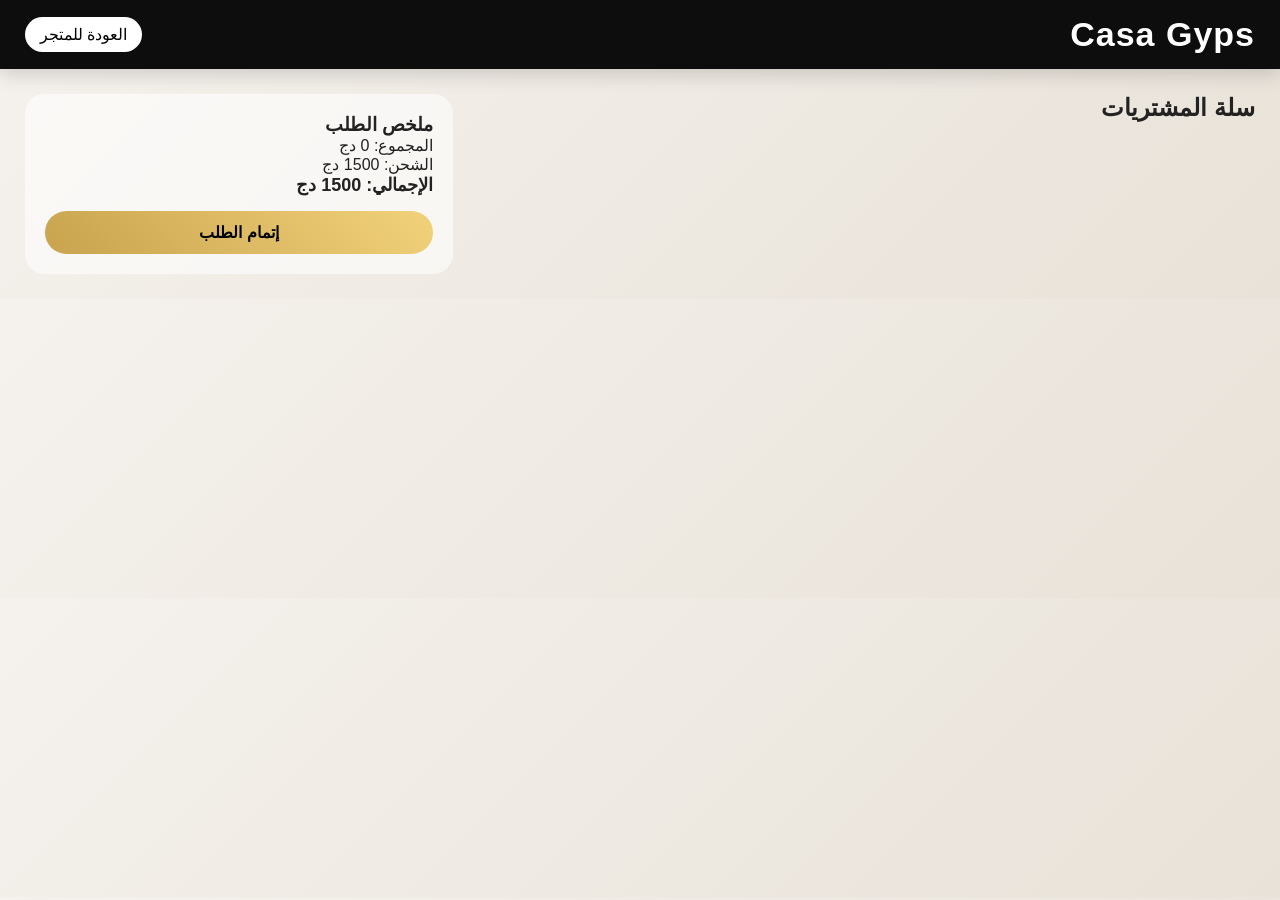
==== public/cart.html @ d495e09c "ismail" ====
<!DOCTYPE html>
<html lang="ar" dir="rtl">
<head>
<meta charset="UTF-8">
<title>سلة المشتريات</title>
<meta name="viewport" content="width=device-width, initial-scale=1.0">

<link rel="stylesheet" href="css/style.css">
</head>

<body>

<header class="top-header">
  <div class="logo">Casa Gyps</div>
  <a href="index.html" class="btn-light">العودة للمتجر</a>
</header>

<section class="cart-page">

  <div class="cart-items">
    <h2>سلة المشتريات</h2>
    <div id="cartItems"></div>
  </div>

  <div class="cart-summary">
    <h3>ملخص الطلب</h3>
    <p>المجموع: <span id="subtotal"></span></p>
    <p>الشحن: 1500 دج</p>
    <p class="total">الإجمالي: <span id="total"></span></p>

    <a href="checkout.html" class="btn-gold">إتمام الطلب</a>
  </div>

</section>

<script src="js/cart.js"></script>
</body>
</html>
---- public/css/style.css ----
* {
  margin: 0;
  padding: 0;
  box-sizing: border-box;
}

body {
  font-family: Arial, sans-serif;
  background: #f7f3ee;
  color: #222;
  direction: rtl;
}

a {
  text-decoration: none;
}

.top-header {
  background: #111;
  color: #fff;
  padding: 18px 40px;
  display: flex;
  justify-content: space-between;
  align-items: center;
  position: sticky;
  top: 0;
  z-index: 1000;
}

.logo {
  font-size: 34px;
  font-weight: bold;
  color: #fff;
}

.main-nav {
  display: flex;
  gap: 30px;
}

.main-nav a {
  color: #eee;
  font-size: 17px;
  transition: 0.3s;
}

.main-nav a:hover,
.main-nav a.active {
  color: #c89b4b;
}

.header-icons .cart-link {
  color: #fff;
  font-size: 20px;
  background: #c89b4b;
  padding: 10px 14px;
  border-radius: 30px;
}

.hero {
  height: 88vh;
  background: url('../images/hero.jpg') center center/cover no-repeat;
  position: relative;
}

.hero-overlay {
  background: linear-gradient(to left, rgba(0,0,0,0.25), rgba(0,0,0,0.45));
  width: 100%;
  height: 100%;
  display: flex;
  align-items: center;
  padding: 0 8%;
}

.hero-content {
  max-width: 600px;
  color: #fff;
}

.hero-content h1 {
  font-size: 62px;
  margin-bottom: 18px;
  line-height: 1.3;
}

.hero-content p {
  font-size: 24px;
  margin-bottom: 28px;
  color: #f4f1ed;
}

.hero-buttons {
  display: flex;
  gap: 15px;
  flex-wrap: wrap;
}

.btn {
  padding: 14px 28px;
  border-radius: 10px;
  font-size: 18px;
  display: inline-block;
  transition: 0.3s;
}

.btn-gold {
  background: #c89b4b;
  color: #fff;
}

.btn-gold:hover {
  background: #b78634;
}

.btn-light {
  background: #fff;
  color: #222;
}

.btn-light:hover {
  background: #eee;
}

.section-title {
  text-align: center;
  margin-bottom: 30px;
}

.section-title h2 {
  font-size: 42px;
  margin-bottom: 10px;
  color: #111;
}

.section-title p {
  color: #666;
  font-size: 18px;
}

.categories,
.featured-products,
.why-us {
  padding: 70px 8%;
}

.categories-grid {
  display: grid;
  grid-template-columns: repeat(3, 1fr);
  gap: 25px;
}

.category-card {
  background: #fff;
  border-radius: 18px;
  overflow: hidden;
  box-shadow: 0 8px 24px rgba(0,0,0,0.08);
  transition: 0.3s;
}

.category-card:hover {
  transform: translateY(-8px);
}

.category-card img {
  width: 100%;
  height: 260px;
  object-fit: cover;
}

.category-name {
  padding: 18px;
  text-align: center;
  font-size: 24px;
  font-weight: bold;
  background: #fff;
}

.products-grid {
  display: grid;
  grid-template-columns: repeat(4, 1fr);
  gap: 25px;
}

.product-card {
  background: #fff;
  border-radius: 18px;
  overflow: hidden;
  box-shadow: 0 8px 22px rgba(0,0,0,0.08);
  transition: 0.3s;
}

.product-card:hover {
  transform: translateY(-8px);
}

.product-card img {
  width: 100%;
  height: 270px;
  object-fit: cover;
}

.product-card h3 {
  font-size: 23px;
  padding: 18px 18px 8px;
}

.product-card p {
  padding: 0 18px 14px;
  color: #444;
  font-size: 20px;
}

.product-card button {
  width: calc(100% - 36px);
  margin: 0 18px 18px;
  padding: 14px;
  border: none;
  border-radius: 10px;
  background: #111;
  color: #fff;
  font-size: 17px;
  cursor: pointer;
  transition: 0.3s;
}

.product-card button:hover {
  background: #c89b4b;
}

.promo-banner {
  margin: 30px 8% 70px;
  border-radius: 22px;
  overflow: hidden;
  background: linear-gradient(to left, rgba(25,18,10,0.88), rgba(60,40,20,0.75)),
              url('../images/banner.jpg') center center/cover no-repeat;
  min-height: 300px;
  display: flex;
  align-items: center;
  padding: 40px;
}

.promo-content {
  color: #fff;
  max-width: 520px;
}

.promo-content h2 {
  font-size: 44px;
  margin-bottom: 12px;
}

.promo-content p {
  font-size: 22px;
  margin-bottom: 22px;
}

.why-grid {
  display: grid;
  grid-template-columns: repeat(3, 1fr);
  gap: 25px;
}

.why-card {
  background: #fff;
  border-radius: 18px;
  padding: 30px;
  text-align: center;
  box-shadow: 0 8px 22px rgba(0,0,0,0.07);
}

.why-card span {
  font-size: 42px;
  display: block;
  margin-bottom: 14px;
}

.why-card h3 {
  font-size: 24px;
  margin-bottom: 12px;
}

.why-card p {
  color: #666;
  font-size: 17px;
  line-height: 1.8;
}

.footer {
  background: #111;
  color: #fff;
  padding: 50px 8%;
  display: grid;
  grid-template-columns: 1.3fr 1fr 1fr;
  gap: 30px;
}

.footer h3,
.footer h4 {
  margin-bottom: 16px;
}

.footer a,
.footer p {
  display: block;
  color: #ddd;
  margin-bottom: 10px;
  font-size: 16px;
}

@media (max-width: 992px) {
  .products-grid,
  .categories-grid,
  .why-grid,
  .footer {
    grid-template-columns: repeat(2, 1fr);
  }

  .hero-content h1 {
    font-size: 44px;
  }

  .hero-content p {
    font-size: 20px;
  }
}

@media (max-width: 768px) {
  .top-header {
    flex-direction: column;
    gap: 15px;
    padding: 20px;
  }

  .main-nav {
    flex-wrap: wrap;
    justify-content: center;
    gap: 15px;
  }

  .products-grid,
  .categories-grid,
  .why-grid,
  .footer {
    grid-template-columns: 1fr;
  }

  .hero {
    height: 75vh;
  }

  .hero-content h1 {
    font-size: 34px;
  }

  .hero-content p {
    font-size: 18px;
  }

  .section-title h2 {
    font-size: 30px;
  }

  .promo-content h2 {
    font-size: 30px;
  }

  .promo-content p {
    font-size: 18px;
  }
}
/* =========================
   Animations + Effects
========================= */

/* Smooth scroll */
html {
  scroll-behavior: smooth;
}

/* عام */
* {
  transition: all 0.3s ease;
}

/* ظهور العناصر بتأثير خفيف */
.fade-up {
  opacity: 0;
  transform: translateY(30px);
}

.fade-up.show {
  opacity: 1;
  transform: translateY(0);
  transition: 0.6s;
}

.fade-in {
  opacity: 0;
  animation: fadeIn 1s ease forwards;
}

.zoom-in {
  opacity: 0;
  transform: scale(0.9);
  animation: zoomIn 0.7s ease forwards;
}

@keyframes fadeUp {
  to {
    opacity: 1;
    transform: translateY(0);
  }
}

@keyframes fadeIn {
  to {
    opacity: 1;
  }
}

@keyframes zoomIn {
  to {
    opacity: 1;
    transform: scale(1);
  }
}

/* Header */
.top-header {
  backdrop-filter: blur(8px);
  box-shadow: 0 6px 18px rgba(0,0,0,0.15);
}

/* اللوجو */
.logo {
  letter-spacing: 1px;
  transition: transform 0.3s ease, color 0.3s ease;
}

.logo:hover {
  transform: scale(1.05);
  color: #c89b4b;
}

/* روابط النافبار */
.main-nav a {
  position: relative;
}

.main-nav a::after {
  content: "";
  position: absolute;
  bottom: -6px;
  right: 0;
  width: 0;
  height: 2px;
  background: #c89b4b;
  transition: width 0.3s ease;
}

.main-nav a:hover::after,
.main-nav a.active::after {
  width: 100%;
}

/* أزرار */
.btn,
.product-card button,
.header-icons .cart-link {
  box-shadow: 0 6px 14px rgba(0,0,0,0.10);
}

.btn:hover,
.product-card button:hover {
  transform: translateY(-3px);
  box-shadow: 0 10px 20px rgba(0,0,0,0.18);
}

/* Hero */
.hero {
  overflow: hidden;
}

.hero::before {
  content: "";
  position: absolute;
  inset: 0;
  background: rgba(0,0,0,0.12);
}

.hero-content {
  position: relative;
  z-index: 2;
  animation: fadeUp 1s ease;
}

.hero-content h1 {
  text-shadow: 0 4px 14px rgba(0,0,0,0.25);
}

.hero-content p {
  text-shadow: 0 2px 10px rgba(0,0,0,0.25);
}

/* الكاتيجوري */
.category-card {
  position: relative;
}

.category-card img {
  transition: transform 0.5s ease;
}

.category-card:hover img {
  transform: scale(1.08);
}

.category-name {
  transition: background 0.3s ease, color 0.3s ease;
}

.category-card:hover .category-name {
  background: #111;
  color: #fff;
}

/* المنتجات */
.product-card {
  position: relative;
}

.product-card::before {
  content: "";
  position: absolute;
  inset: 0;
  background: linear-gradient(to top, rgba(0,0,0,0.05), transparent);
  opacity: 0;
  pointer-events: none;
  transition: opacity 0.3s ease;
}

.product-card:hover::before {
  opacity: 1;
}

.product-card:hover {
  transform: translateY(-10px) scale(1.01);
  box-shadow: 0 16px 30px rgba(0,0,0,0.14);
}

.product-card img:hover {
  filter: brightness(1.03);
}

/* Why cards */
.why-card {
  transition: transform 0.3s ease, box-shadow 0.3s ease;
}

.why-card:hover {
  transform: translateY(-8px);
  box-shadow: 0 14px 30px rgba(0,0,0,0.12);
}

/* Promo banner */
.promo-banner {
  position: relative;
  overflow: hidden;
}

.promo-banner::after {
  content: "";
  position: absolute;
  top: 0;
  right: -120px;
  width: 220px;
  height: 100%;
  background: linear-gradient(to left, rgba(255,255,255,0.18), transparent);
  transform: skewX(-20deg);
  animation: shine 4s linear infinite;
}

@keyframes shine {
  0% {
    right: -220px;
  }
  100% {
    right: 120%;
  }
}

/* الفوتر */
.footer a:hover {
  color: #c89b4b;
  padding-right: 6px;
}

/* صور السلة أو البطاقات */
#cartItems .product-card,
#cartSummary div,
.order-box {
  animation: fadeUp 0.6s ease;
}

/* فورم */
input:focus {
  outline: none;
  border-color: #c89b4b;
  box-shadow: 0 0 0 4px rgba(200,155,75,0.15);
  transform: scale(1.01);
}

/* زر نبض خفيف */
.pulse {
  animation: pulseBtn 1.8s infinite;
}

@keyframes pulseBtn {
  0% {
    box-shadow: 0 0 0 0 rgba(200,155,75,0.45);
  }
  70% {
    box-shadow: 0 0 0 14px rgba(200,155,75,0);
  }
  100% {
    box-shadow: 0 0 0 0 rgba(200,155,75,0);
  }
}

/* Loader */
#loader {
  position: fixed;
  inset: 0;
  background: #111;
  display: flex;
  justify-content: center;
  align-items: center;
  z-index: 9999;
}

.spinner {
  width: 60px;
  height: 60px;
  border: 5px solid #444;
  border-top: 5px solid #c89b4b;
  border-radius: 50%;
  animation: spin 1s linear infinite;
}

@keyframes spin {
  to { transform: rotate(360deg); }
}

/* Scroll Animation */
.reveal {
  opacity: 0;
  transform: translateY(40px);
  transition: 0.7s ease;
}

.reveal.active {
  opacity: 1;
  transform: translateY(0);
}

.product-card:hover img {
  transform: scale(1.1);
}

.product-card img {
  transition: 0.4s ease;
}

body {
  margin: 0;
  font-family: "Cairo", sans-serif;
  background: linear-gradient(135deg, #f5f2ed, #e8e2d8);
}

/* HEADER */
.top-header {
  display: flex;
  justify-content: space-between;
  padding: 15px 25px;
  background: #0d0d0d;
  color: #fff;
}

.logo { font-weight: bold; }

.btn-light {
  background: #fff;
  padding: 8px 15px;
  border-radius: 20px;
  text-decoration: none;
  color: #000;
}

/* LAYOUT */
.cart-page {
  display: flex;
  gap: 25px;
  padding: 25px;
}

/* ITEMS */
.cart-items {
  flex: 2;
}

.cart-item {
  display: flex;
  align-items: center;
  justify-content: space-between;
  background: rgba(255,255,255,0.7);
  padding: 15px;
  margin: 15px 0;
  border-radius: 15px;
  transition: 0.3s;
}

.cart-item:hover {
  transform: scale(1.02);
}

.cart-item img {
  width: 70px;
  border-radius: 10px;
}

.item-info {
  flex: 2;
  padding: 0 10px;
}

/* QUANTITY */
.qty-box {
  display: flex;
  align-items: center;
  gap: 8px;
}

.qty-box button {
  width: 28px;
  height: 28px;
  border-radius: 50%;
  border: none;
  background: #c9a34e;
  color: #fff;
  cursor: pointer;
}

/* DELETE */
.delete {
  color: red;
  cursor: pointer;
}

/* SUMMARY */
.cart-summary {
  flex: 1;
  background: rgba(255,255,255,0.6);
  padding: 20px;
  border-radius: 20px;
}

.total {
  font-weight: bold;
  font-size: 18px;
}

/* BUTTON */
.btn-gold {
  display: block;
  text-align: center;
  padding: 12px;
  margin-top: 15px;
  border-radius: 25px;
  background: linear-gradient(45deg, #c9a34e, #f1d27a);
  text-decoration: none;
  color: #000;
}

/*checkout */


.checkout-page {
  display: flex;
  gap: 25px;
  padding: 25px;
}

/* الفورم */
.checkout-form {
  flex: 2;
  background: #fff;
  padding: 20px;
  border-radius: 15px;
}

.checkout-form h2 {
  margin-bottom: 15px;
}

.checkout-form input,
.checkout-form select,
.checkout-form textarea {
  width: 100%;
  margin-bottom: 10px;
  padding: 10px;
  border-radius: 8px;
  border: 1px solid #ddd;
}

/* الملخص */
.checkout-summary {
  flex: 1;
  background: #f8f5f0;
  padding: 20px;
  border-radius: 15px;
}

.checkout-item {
  display: flex;
  justify-content: space-between;
  margin-bottom: 10px;
}

/* زر */
.btn-gold {
  width: 100%;
  padding: 12px;
  border: none;
  border-radius: 25px;
  background: linear-gradient(45deg, #c9a34e, #f1d27a);
  cursor: pointer;
  font-weight: bold;
}

.hero {
  height: 650px;
  background: url("../images/hero.png") center/cover no-repeat;
  display: flex;
  align-items: center;
  justify-content: center;
  color: #fff;
}

.hero-overlay {
  background: rgba(0,0,0,0.5);
  padding: 20px;
  border-radius: 10px;
}
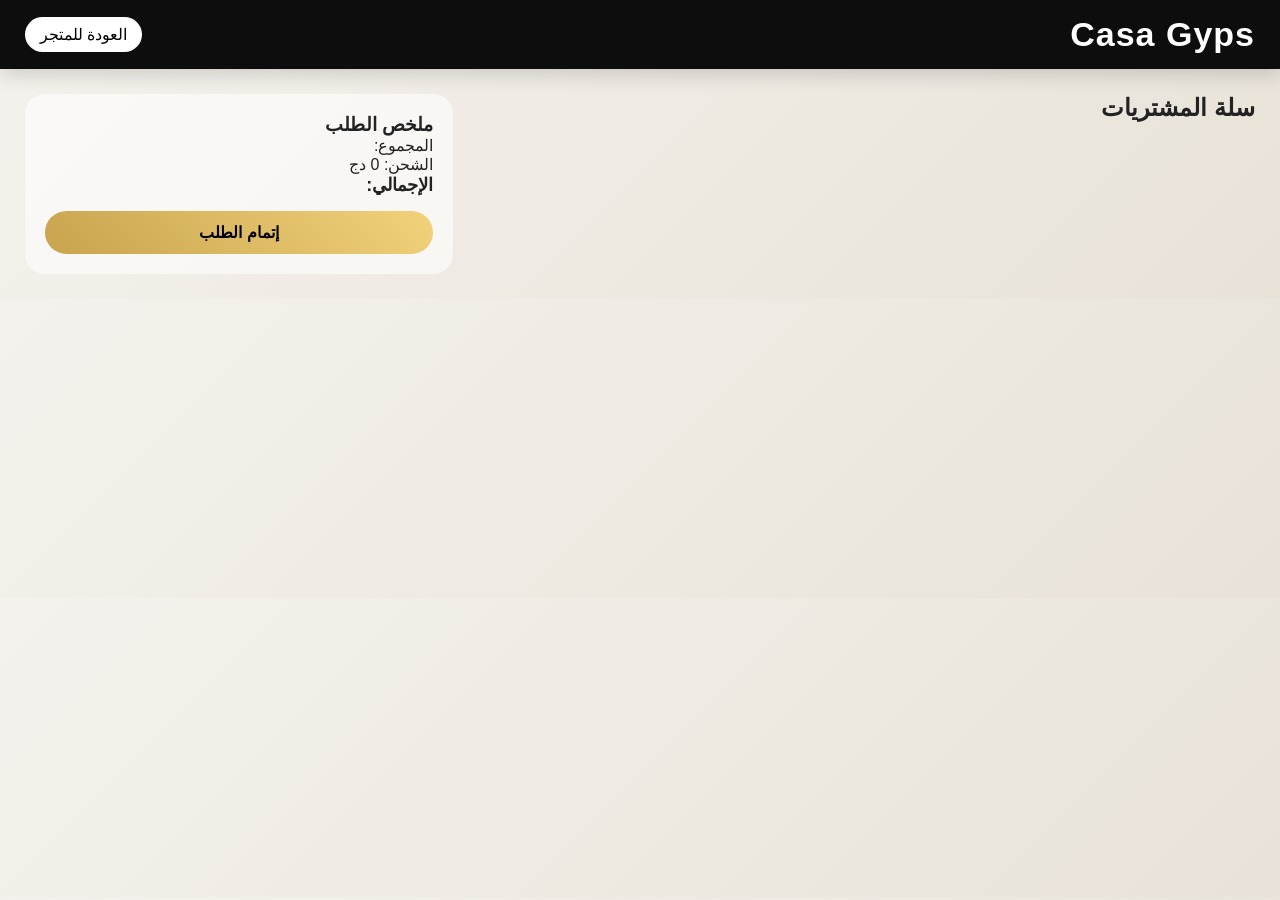
==== commit 5e848c6c: "db" ====
--- a/public/cart.html
+++ b/public/cart.html
@@ -25,7 +25,7 @@
   <div class="cart-summary">
     <h3>ملخص الطلب</h3>
     <p>المجموع: <span id="subtotal"></span></p>
-    <p>الشحن: 1500 دج</p>
+    <p>الشحن: 0 دج</p>
     <p class="total">الإجمالي: <span id="total"></span></p>
 
     <a href="checkout.html" class="btn-gold">إتمام الطلب</a>
